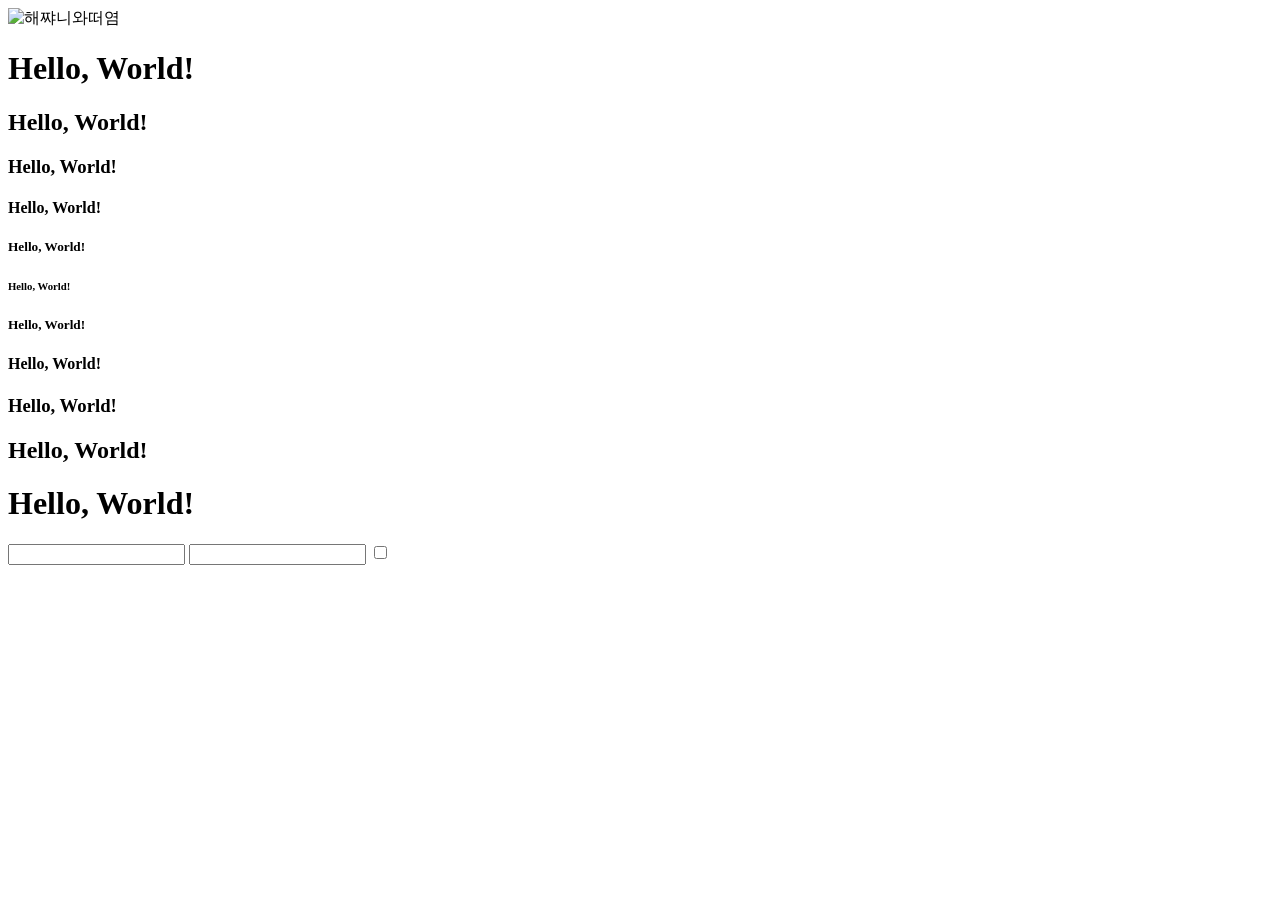
==== 20220310_helloworld/helloworld.html @ d8e41d0a "html연습" ====
<!DOCTYPE html>
<html lang="en">
<head>
    <meta charset="UTF-8">
    <meta http-equiv="X-UA-Compatible" content="IE=edge">
    <meta name="viewport" content="width=device-width, initial-scale=1.0">
    <title>헬로월드</title>
</head>
<body>
    <img src="https://encrypted-tbn0.gstatic.com/images?q=tbn:ANd9GcQzI0owvV6-TrnD-jplkGPHqi57L5Y1k-I-jA&usqp=CAU" alt="해쨔니와떠염">
    <h1>Hello, World!</h1>
    <h2>Hello, World!</h2>
    <h3>Hello, World!</h3>
    <h4>Hello, World!</h4>
    <h5>Hello, World!</h5>
    <h6>Hello, World!</h6>
    <h5>Hello, World!</h5>
    <h4>Hello, World!</h4>
    <h3>Hello, World!</h3>
    <h2>Hello, World!</h2>
    <h1>Hello, World!</h1>
    <input type="text">
    <input type="password">
    <input type="checkbox">
</body>
</html>
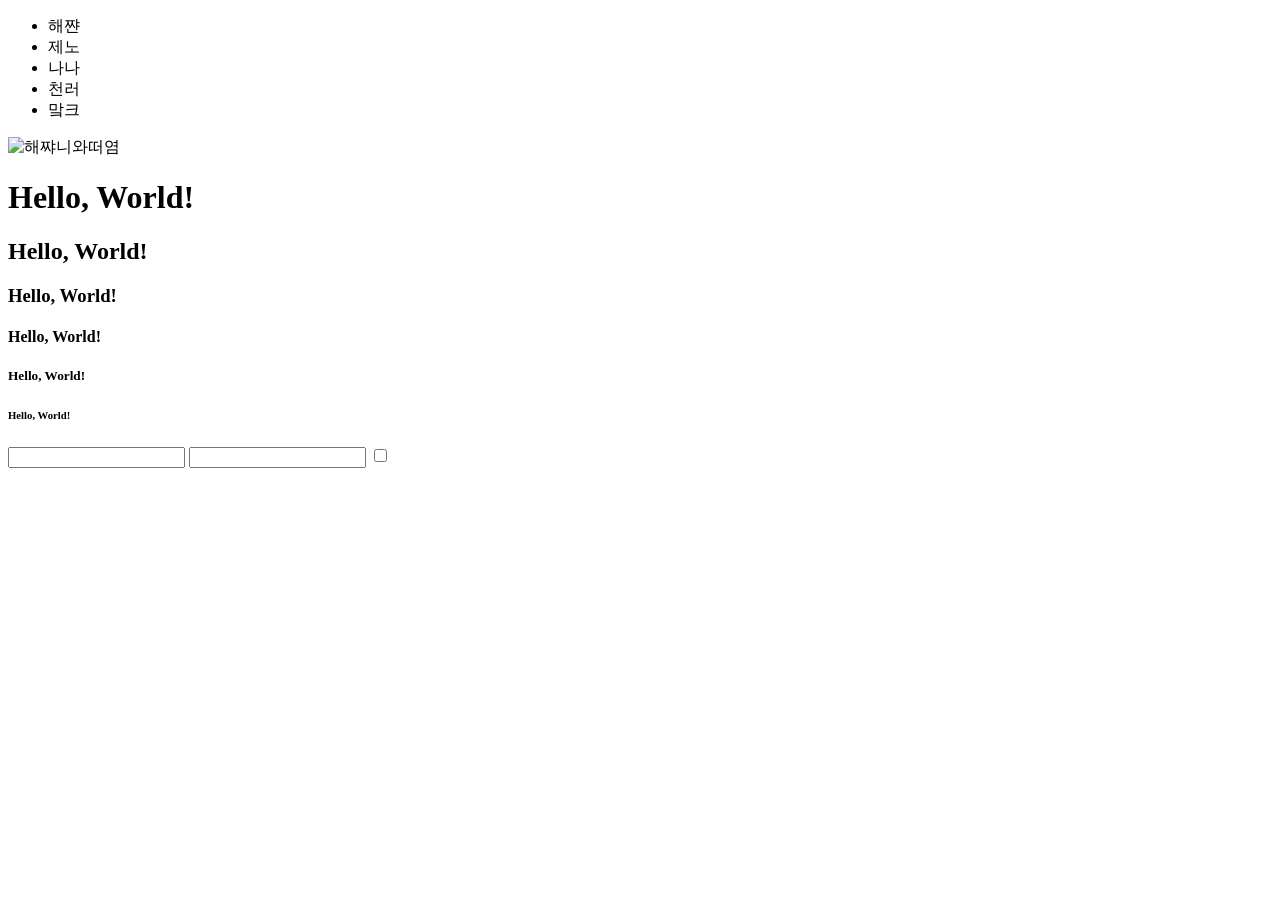
==== commit 74a330ff: "ul>li*5 추가" ====
--- a/20220310_helloworld/helloworld.html
+++ b/20220310_helloworld/helloworld.html
@@ -7,6 +7,13 @@
     <title>헬로월드</title>
 </head>
 <body>
+    <ul>
+        <li>해쨘</li>
+        <li>제노</li>
+        <li>나나</li>
+        <li>천러</li>
+        <li>맠크</li>
+    </ul>
     <img src="https://encrypted-tbn0.gstatic.com/images?q=tbn:ANd9GcQzI0owvV6-TrnD-jplkGPHqi57L5Y1k-I-jA&usqp=CAU" alt="해쨔니와떠염">
     <h1>Hello, World!</h1>
     <h2>Hello, World!</h2>
@@ -14,11 +21,6 @@
     <h4>Hello, World!</h4>
     <h5>Hello, World!</h5>
     <h6>Hello, World!</h6>
-    <h5>Hello, World!</h5>
-    <h4>Hello, World!</h4>
-    <h3>Hello, World!</h3>
-    <h2>Hello, World!</h2>
-    <h1>Hello, World!</h1>
     <input type="text">
     <input type="password">
     <input type="checkbox">
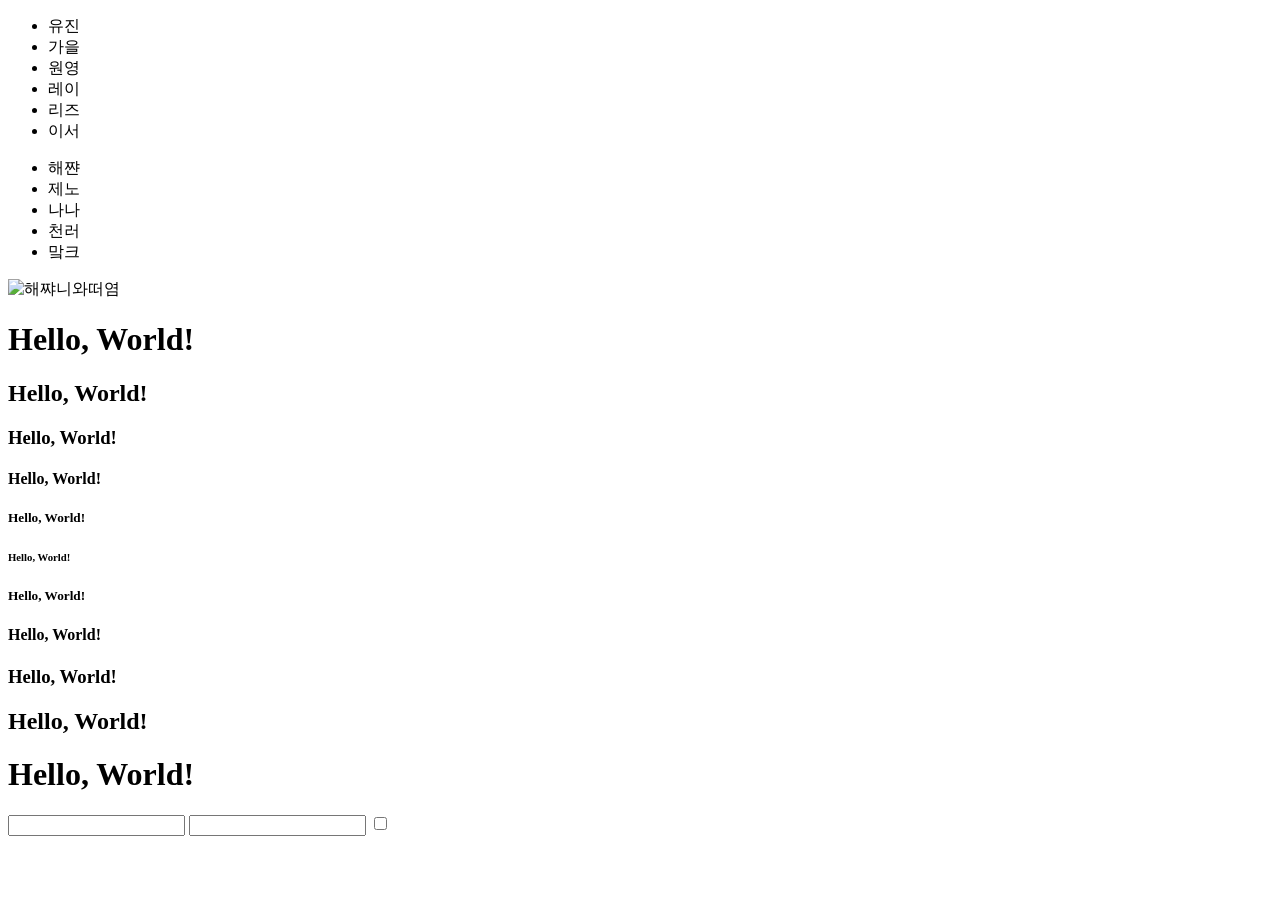
==== commit ec3959fc: "html 연습2" ====
--- a/20220310_helloworld/helloworld.html
+++ b/20220310_helloworld/helloworld.html
@@ -7,6 +7,14 @@
     <title>헬로월드</title>
 </head>
 <body>
+    <ul>
+        <li class="korea" id="leader">유진</li>
+        <li class="korea incheon">가을</li>
+        <li class="korea">원영</li>
+        <li class="japan">레이</li>
+        <li class="korea">리즈</li>
+        <li class="korea">이서</li>
+    </ul>
     <ul>
         <li>해쨘</li>
         <li>제노</li>
@@ -21,6 +29,11 @@
     <h4>Hello, World!</h4>
     <h5>Hello, World!</h5>
     <h6>Hello, World!</h6>
+    <h5>Hello, World!</h5>
+    <h4>Hello, World!</h4>
+    <h3>Hello, World!</h3>
+    <h2>Hello, World!</h2>
+    <h1>Hello, World!</h1>
     <input type="text">
     <input type="password">
     <input type="checkbox">
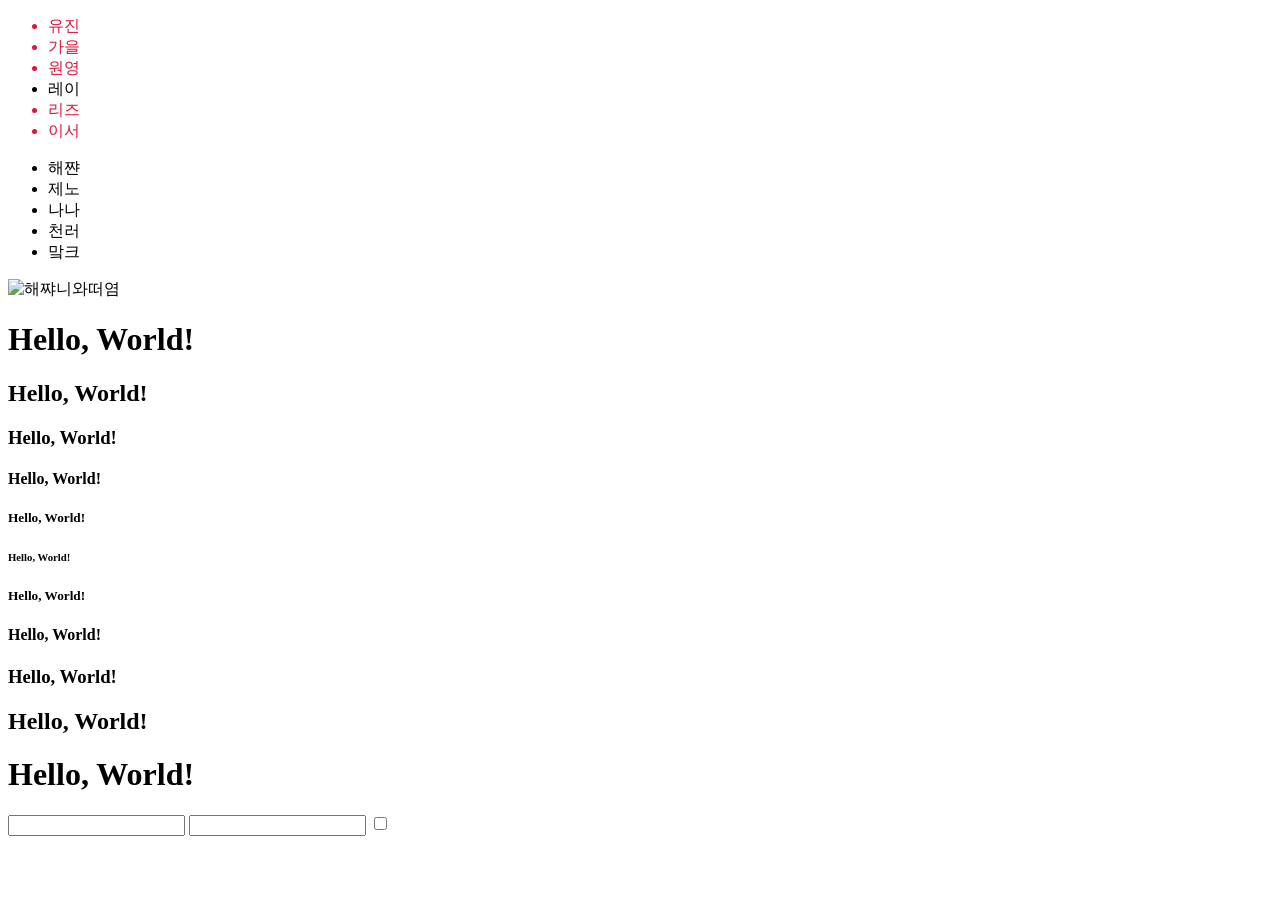
==== commit 6fd57543: "CSS style=, <style>" ====
--- a/20220310_helloworld/helloworld.html
+++ b/20220310_helloworld/helloworld.html
@@ -5,12 +5,28 @@
     <meta http-equiv="X-UA-Compatible" content="IE=edge">
     <meta name="viewport" content="width=device-width, initial-scale=1.0">
     <title>헬로월드</title>
+    <style>
+        <!-- 우선순위: TAG < class < id -->
+        <!-- 우선순위: 같은 급일 때는 위 < 아래 쓴 코드 -->
+        li {
+            color: teal;
+        }
+        .incheon{
+            color: darkblue;
+        }
+        .korea{
+            color: crimson !important;
+        }
+        #leader{
+            color: violet;
+        }
+    </style>
 </head>
 <body>
     <ul>
         <li class="korea" id="leader">유진</li>
         <li class="korea incheon">가을</li>
-        <li class="korea">원영</li>
+        <li class="korea" style="color: pink;">원영</li>
         <li class="japan">레이</li>
         <li class="korea">리즈</li>
         <li class="korea">이서</li>
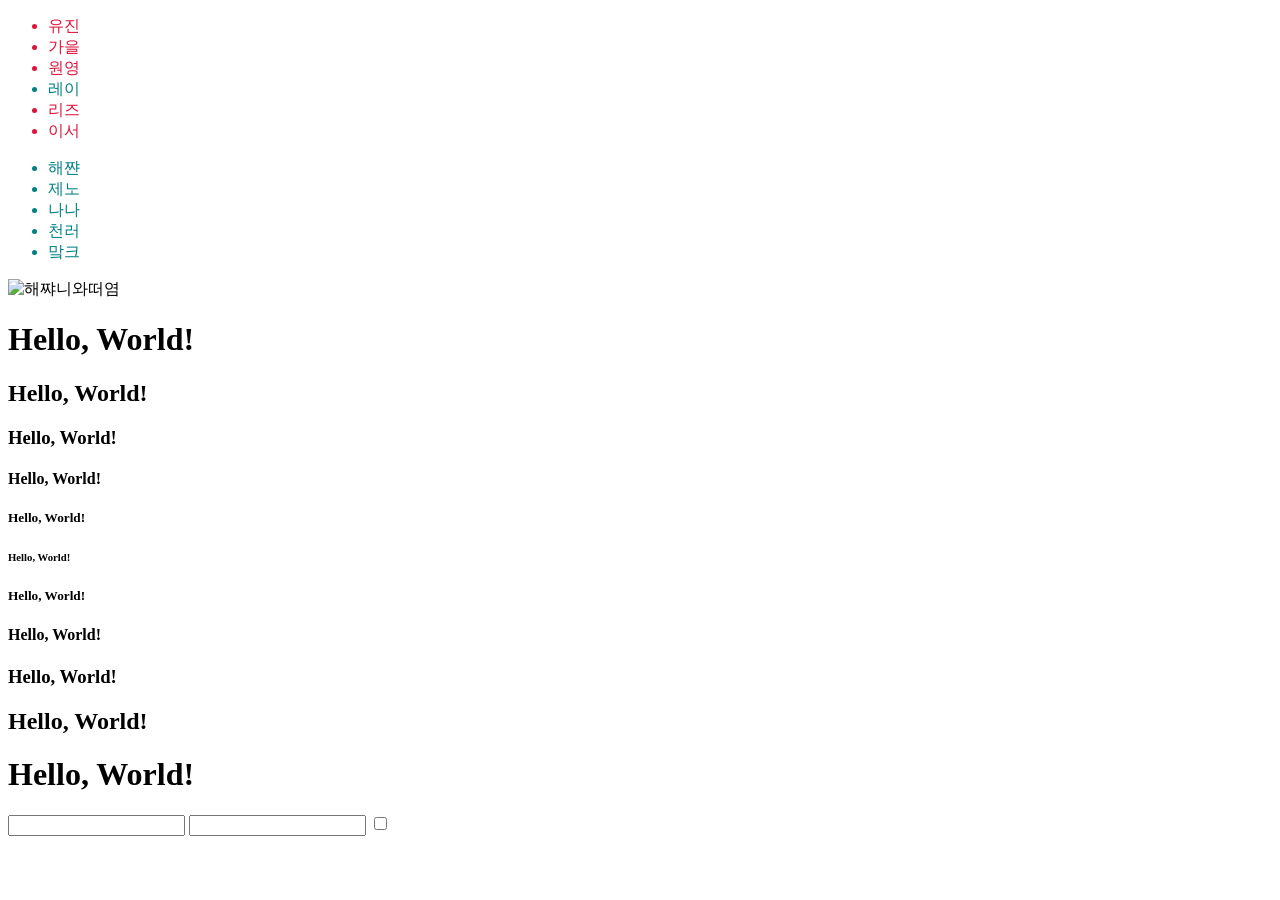
==== commit a0fbc329: "CSS css 파일, link" ====
--- a/20220310_helloworld/helloworld.html
+++ b/20220310_helloworld/helloworld.html
@@ -5,22 +5,7 @@
     <meta http-equiv="X-UA-Compatible" content="IE=edge">
     <meta name="viewport" content="width=device-width, initial-scale=1.0">
     <title>헬로월드</title>
-    <style>
-        <!-- 우선순위: TAG < class < id -->
-        <!-- 우선순위: 같은 급일 때는 위 < 아래 쓴 코드 -->
-        li {
-            color: teal;
-        }
-        .incheon{
-            color: darkblue;
-        }
-        .korea{
-            color: crimson !important;
-        }
-        #leader{
-            color: violet;
-        }
-    </style>
+    <link rel="stylesheet" href="css/style.css">
 </head>
 <body>
     <ul>
--- a/20220310_helloworld/css/style.css
+++ b/20220310_helloworld/css/style.css
@@ -0,0 +1,14 @@
+/*우선순위: TAG < class < id
+우선순위: 같은 급일 때는 위 < 아래 쓴 코드*/
+li {
+    color: teal;
+}
+.incheon{
+    color: darkblue;
+}
+.korea{
+    color: crimson !important;
+}
+#leader{
+    color: violet;
+}
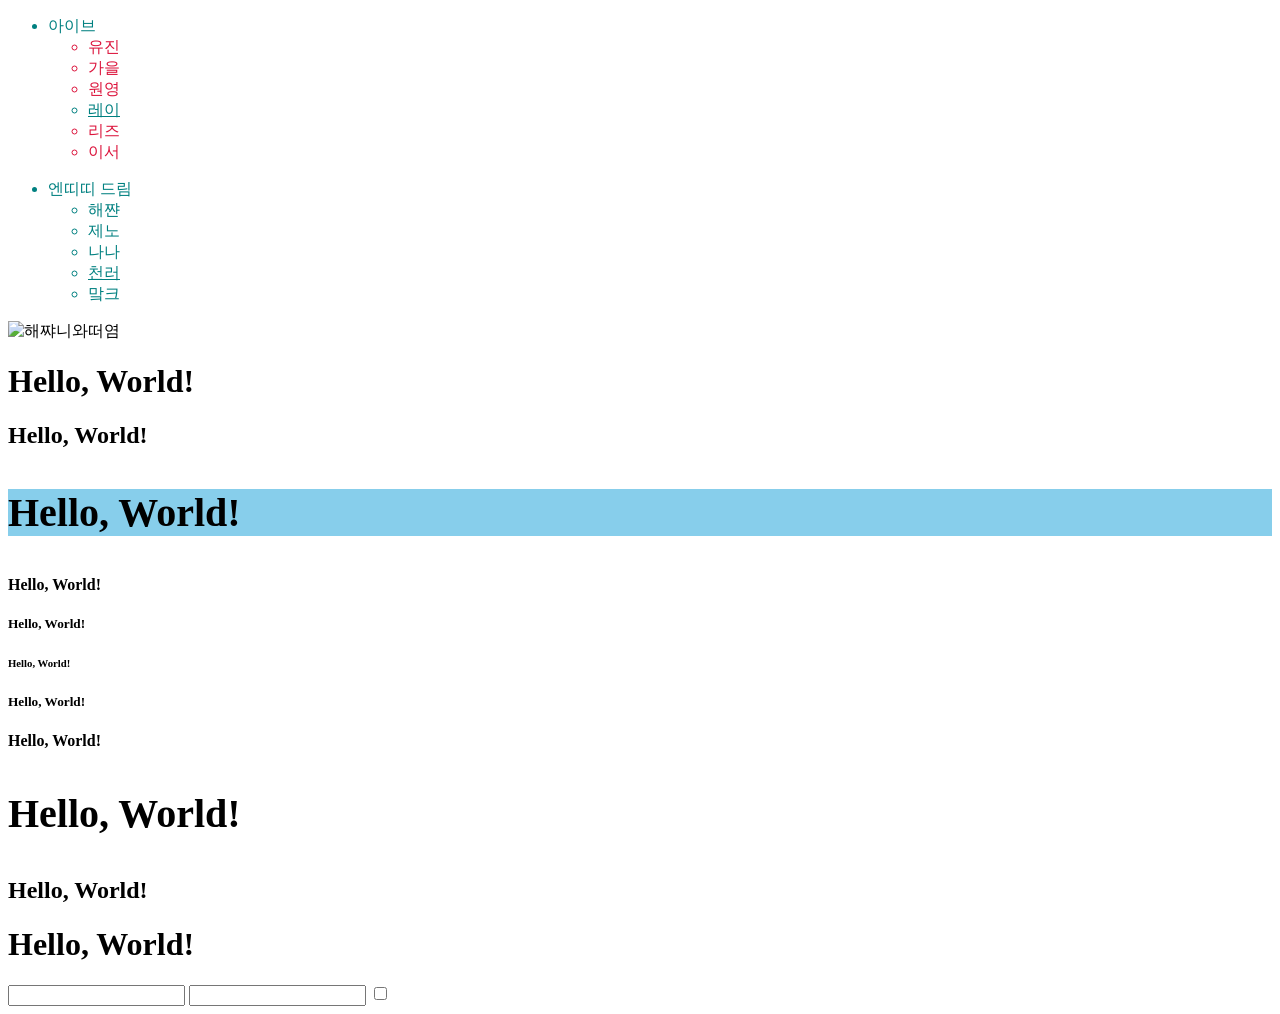
==== commit 7ea7a83d: "html ul>ul>li" ====
--- a/20220310_helloworld/helloworld.html
+++ b/20220310_helloworld/helloworld.html
@@ -8,7 +8,10 @@
     <link rel="stylesheet" href="css/style.css">
 </head>
 <body>
+
     <ul>
+        <li>아이브</li>
+        <ul>
         <li class="korea" id="leader">유진</li>
         <li class="korea incheon">가을</li>
         <li class="korea" style="color: pink;">원영</li>
@@ -16,12 +19,16 @@
         <li class="korea">리즈</li>
         <li class="korea">이서</li>
     </ul>
+    </ul>
     <ul>
+        <li>엔띠띠 드림</li>
+        <ul>
         <li>해쨘</li>
         <li>제노</li>
         <li>나나</li>
         <li>천러</li>
         <li>맠크</li>
+        </ul>
     </ul>
     <img src="https://encrypted-tbn0.gstatic.com/images?q=tbn:ANd9GcQzI0owvV6-TrnD-jplkGPHqi57L5Y1k-I-jA&usqp=CAU" alt="해쨔니와떠염">
     <h1>Hello, World!</h1>
--- a/20220310_helloworld/css/style.css
+++ b/20220310_helloworld/css/style.css
@@ -12,3 +12,12 @@
 #leader{
     color: violet;
 }
+li:nth-child(4){    /* 1부터 시작 */
+    text-decoration: underline;
+}
+h2+h3{ /* h2 형제 중 첫번째 h3 */
+    background-color: skyblue;
+}
+h2~h3{  /* h2 형제 중 여러 h3 */
+    font-size: 40px;
+}
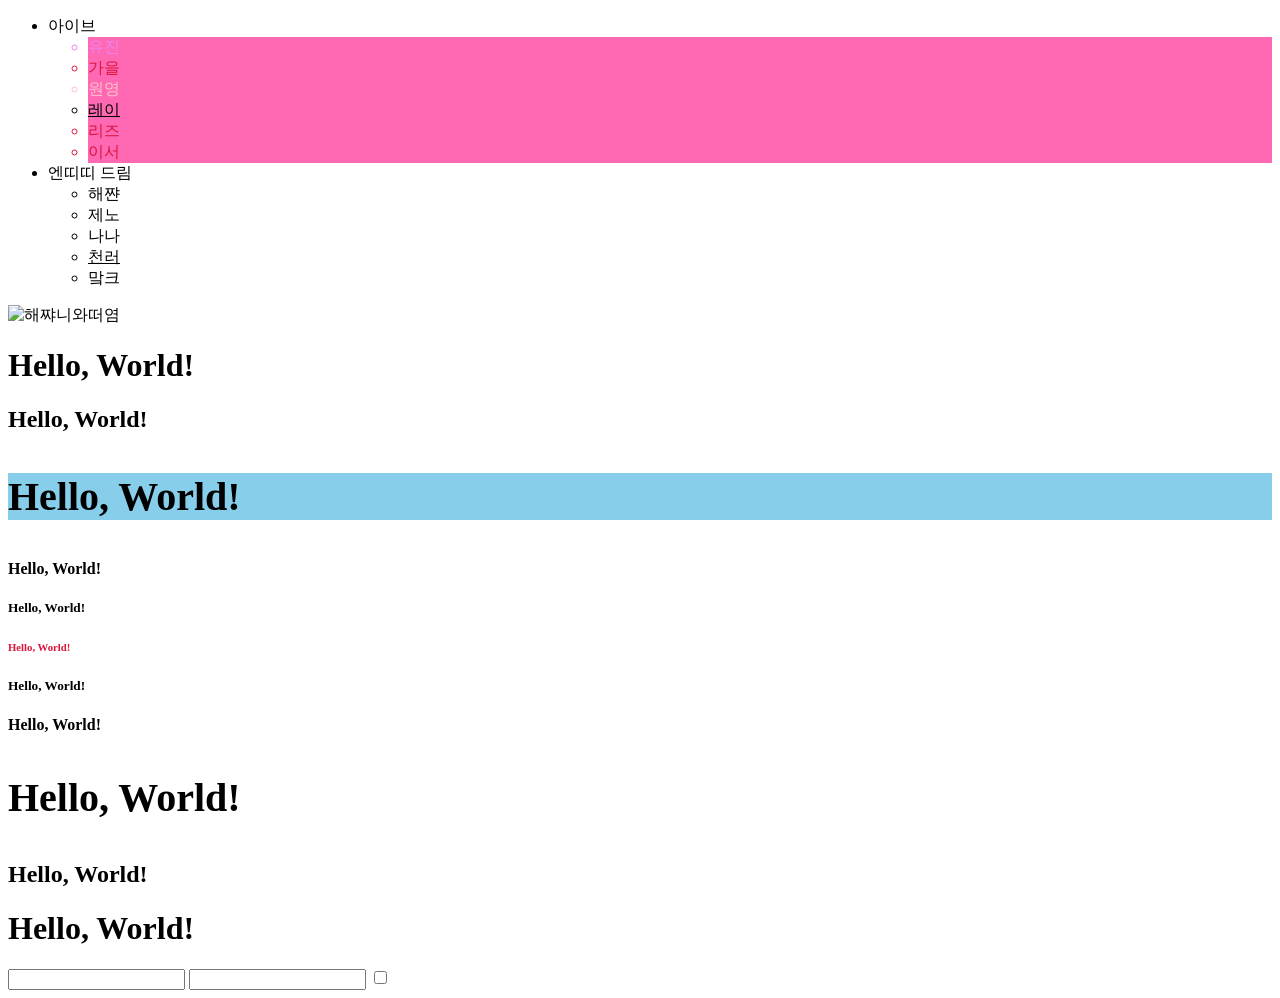
==== commit f1e9d321: "ul변경" ====
--- a/20220310_helloworld/helloworld.html
+++ b/20220310_helloworld/helloworld.html
@@ -18,9 +18,7 @@
         <li class="japan">레이</li>
         <li class="korea">리즈</li>
         <li class="korea">이서</li>
-    </ul>
-    </ul>
-    <ul>
+        </ul>
         <li>엔띠띠 드림</li>
         <ul>
         <li>해쨘</li>
--- a/20220310_helloworld/css/style.css
+++ b/20220310_helloworld/css/style.css
@@ -1,23 +1,34 @@
+/* 우선순위: 포괄 < 구체 */
 /*우선순위: TAG < class < id
 우선순위: 같은 급일 때는 위 < 아래 쓴 코드*/
-li {
-    color: teal;
+body > li {
+  /* >: 자식, 띄어쓰기: 자손 */
+  color: teal;
 }
-.incheon{
-    color: darkblue;
+ul > ul:nth-child(2) > li {
+  /*찾는 요소 우클릭 > 검사 > 개발자도구 > 우클릭 > Copy selector*/
+  background: hotpink;
 }
-.korea{
-    color: crimson !important;
+.incheon {
+  color: darkblue;
 }
-#leader{
-    color: violet;
+.korea,
+h6 {
+  /* 콤마:함께 */
+  color: crimson; /*!important*/
 }
-li:nth-child(4){    /* 1부터 시작 */
-    text-decoration: underline;
+#leader {
+  color: violet;
 }
-h2+h3{ /* h2 형제 중 첫번째 h3 */
-    background-color: skyblue;
+li:nth-child(4) {
+  /* 1부터 시작 */
+  text-decoration: underline;
 }
-h2~h3{  /* h2 형제 중 여러 h3 */
-    font-size: 40px;
-}+h2 + h3 {
+  /* h2 형제 중 첫번째 h3 */
+  background-color: skyblue;
+}
+h2 ~ h3 {
+  /* h2 형제 중 여러 h3 */
+  font-size: 40px;
+}
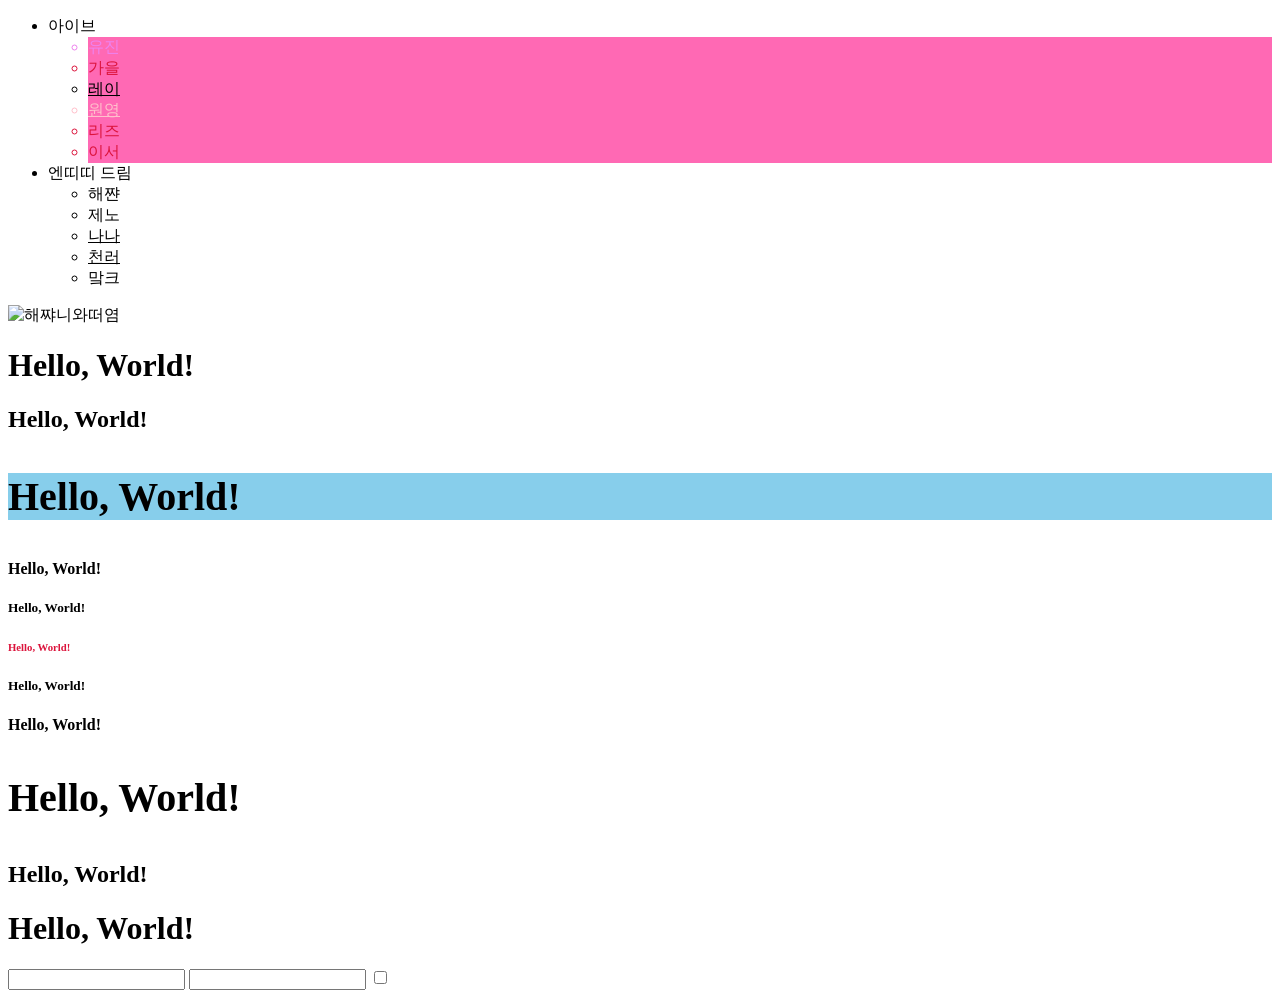
==== commit f0c93e63: "CSS 셋째자식이면서 li. li:nth-child(3)" ====
--- a/20220310_helloworld/helloworld.html
+++ b/20220310_helloworld/helloworld.html
@@ -14,8 +14,8 @@
         <ul>
         <li class="korea" id="leader">유진</li>
         <li class="korea incheon">가을</li>
+        <li class="japan">레이</li>
         <li class="korea" style="color: pink;">원영</li>
-        <li class="japan">레이</li>
         <li class="korea">리즈</li>
         <li class="korea">이서</li>
         </ul>
--- a/20220310_helloworld/css/style.css
+++ b/20220310_helloworld/css/style.css
@@ -1,8 +1,8 @@
 /* 우선순위: 포괄 < 구체 */
-/*우선순위: TAG < class < id
+/*우선순위: TAG < class < id < !important
 우선순위: 같은 급일 때는 위 < 아래 쓴 코드*/
 body > li {
-  /* >: 자식, 띄어쓰기: 자손 */
+  /* >: 자식, 띄어쓰기: 자손, +: 첫째자손, ~: 모든자손 */
   color: teal;
 }
 ul > ul:nth-child(2) > li {
@@ -22,6 +22,9 @@
 }
 li:nth-child(4) {
   /* 1부터 시작 */
+  /* nth-child(n): n번째 자식 */
+  /* first-child: 첫째 자식 */
+  /* last-child: 막내 자식 */
   text-decoration: underline;
 }
 h2 + h3 {
@@ -32,3 +35,6 @@
   /* h2 형제 중 여러 h3 */
   font-size: 40px;
 }
+body > ul > ul > li:nth-child(3) {
+  text-decoration: underline;
+}
